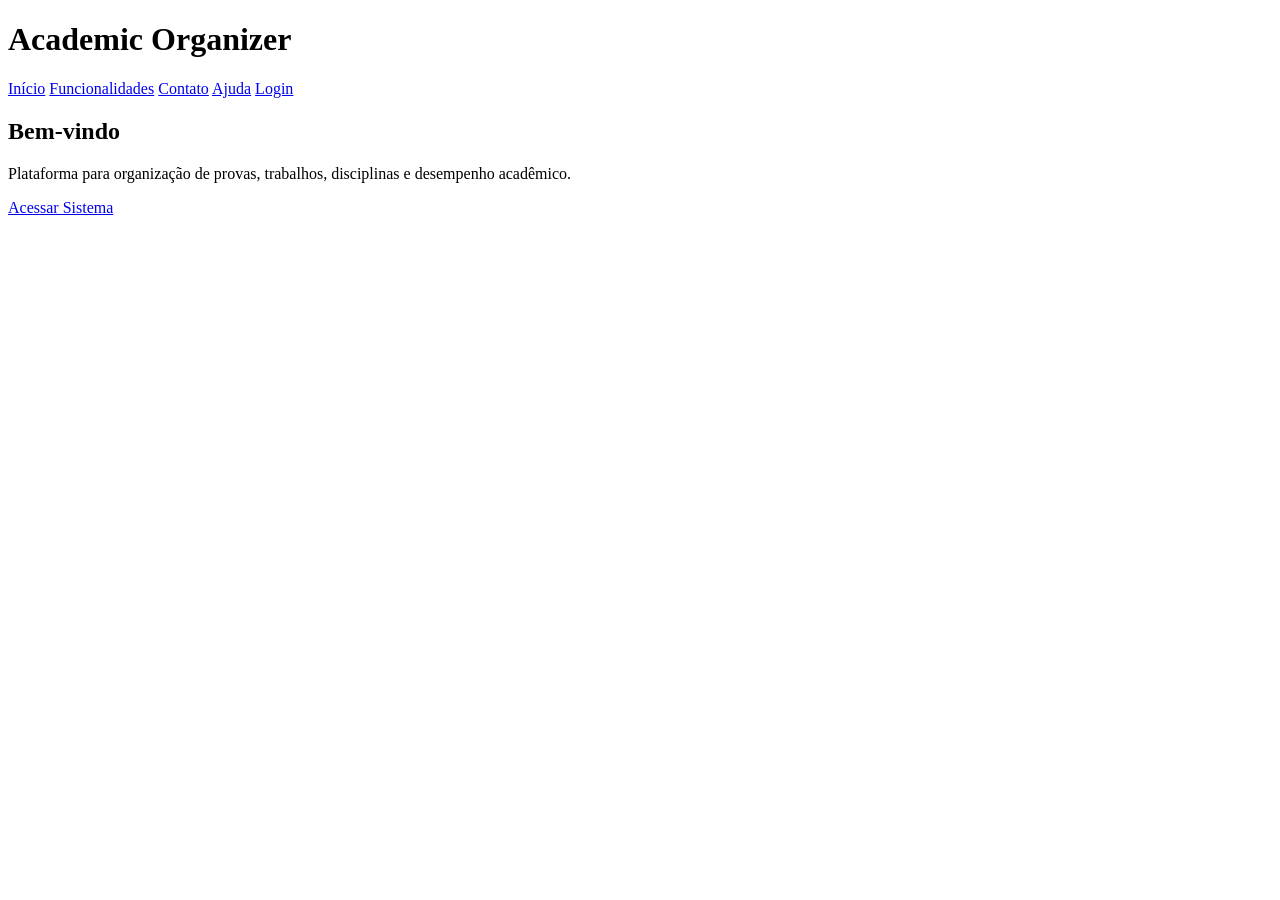
==== smartplaner/index.html @ 1b0ea0ff "add-html" ====
<!DOCTYPE html>
<html lang="pt-BR">
<head>
    <meta charset="UTF-8">
    <title>Academic Organizer</title>
    <link rel="stylesheet" href="style.css">
</head>
<body>

<header>
    <h1>Academic Organizer</h1>

    <nav>
        <a href="index.html">Início</a>
        <a href="funcionalidades.html">Funcionalidades</a>
        <a href="contato.html">Contato</a>
        <a href="ajuda.html">Ajuda</a>
        <a href="login.html">Login</a>
    </nav>
</header>

<main class="container">
    <h2>Bem-vindo</h2>

    <p>
        Plataforma para organização de provas,
        trabalhos, disciplinas e desempenho acadêmico.
    </p>

    <a class="botao" href="login.html">
        Acessar Sistema
    </a>
</main>

</body>
</html>
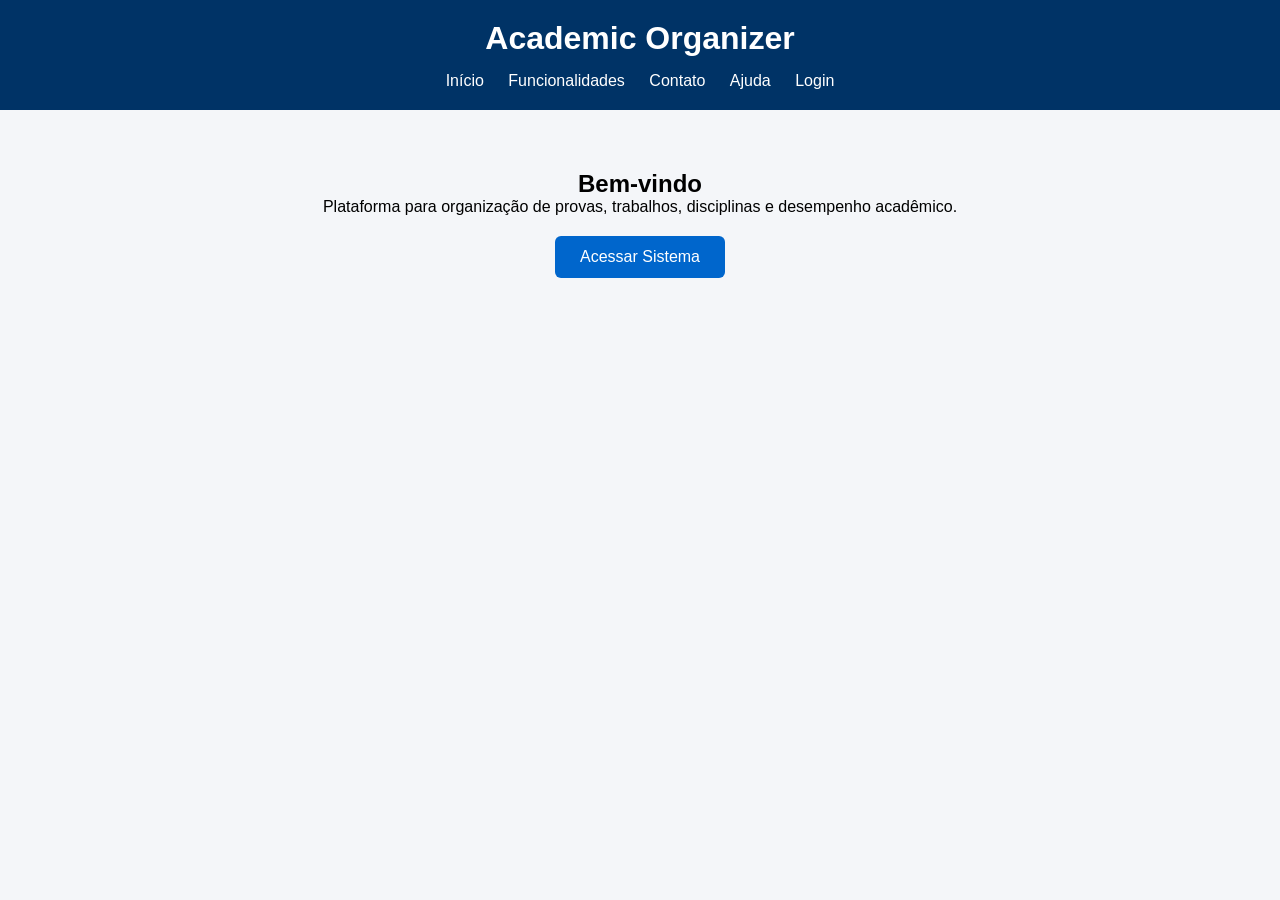
==== commit ab411b41: "add-aluno-coordenação-professor-e-CSS" ====
--- a/smartplaner/index.html
+++ b/smartplaner/index.html
@@ -2,7 +2,7 @@
 <html lang="pt-BR">
 <head>
     <meta charset="UTF-8">
-    <title>Academic Organizer</title>
+    <title>Smart Planer</title>
     <link rel="stylesheet" href="style.css">
 </head>
 <body>
--- a/smartplaner/style.css
+++ b/smartplaner/style.css
@@ -0,0 +1,82 @@
+*{
+    margin:0;
+    padding:0;
+    box-sizing:border-box;
+    font-family:Arial, sans-serif;
+}
+
+body{
+    background:#f4f6f9;
+}
+
+header{
+    background:#003366;
+    color:white;
+    padding:20px;
+    text-align:center;
+}
+
+nav{
+    margin-top:15px;
+}
+
+nav a{
+    color:white;
+    text-decoration:none;
+    margin:0 10px;
+}
+
+.container{
+    max-width:1000px;
+    margin:40px auto;
+    text-align:center;
+    padding:20px;
+}
+
+.botao{
+    display:inline-block;
+    margin-top:20px;
+    padding:12px 25px;
+    background:#0066cc;
+    color:white;
+    text-decoration:none;
+    border-radius:6px;
+}
+
+.sidebar{
+    width:250px;
+    height:100vh;
+    background:#00264d;
+    float:left;
+    padding-top:20px;
+}
+
+.sidebar a{
+    display:block;
+    color:white;
+    text-decoration:none;
+    padding:15px;
+}
+
+.sidebar a:hover{
+    background:#004080;
+}
+
+.conteudo{
+    margin-left:260px;
+    padding:30px;
+}
+
+.cards{
+    display:grid;
+    grid-template-columns:repeat(auto-fit,minmax(220px,1fr));
+    gap:20px;
+    margin-top:30px;
+}
+
+.card{
+    background:white;
+    padding:30px;
+    border-radius:10px;
+    box-shadow:0 2px 10px rgba(0,0,0,.1);
+}
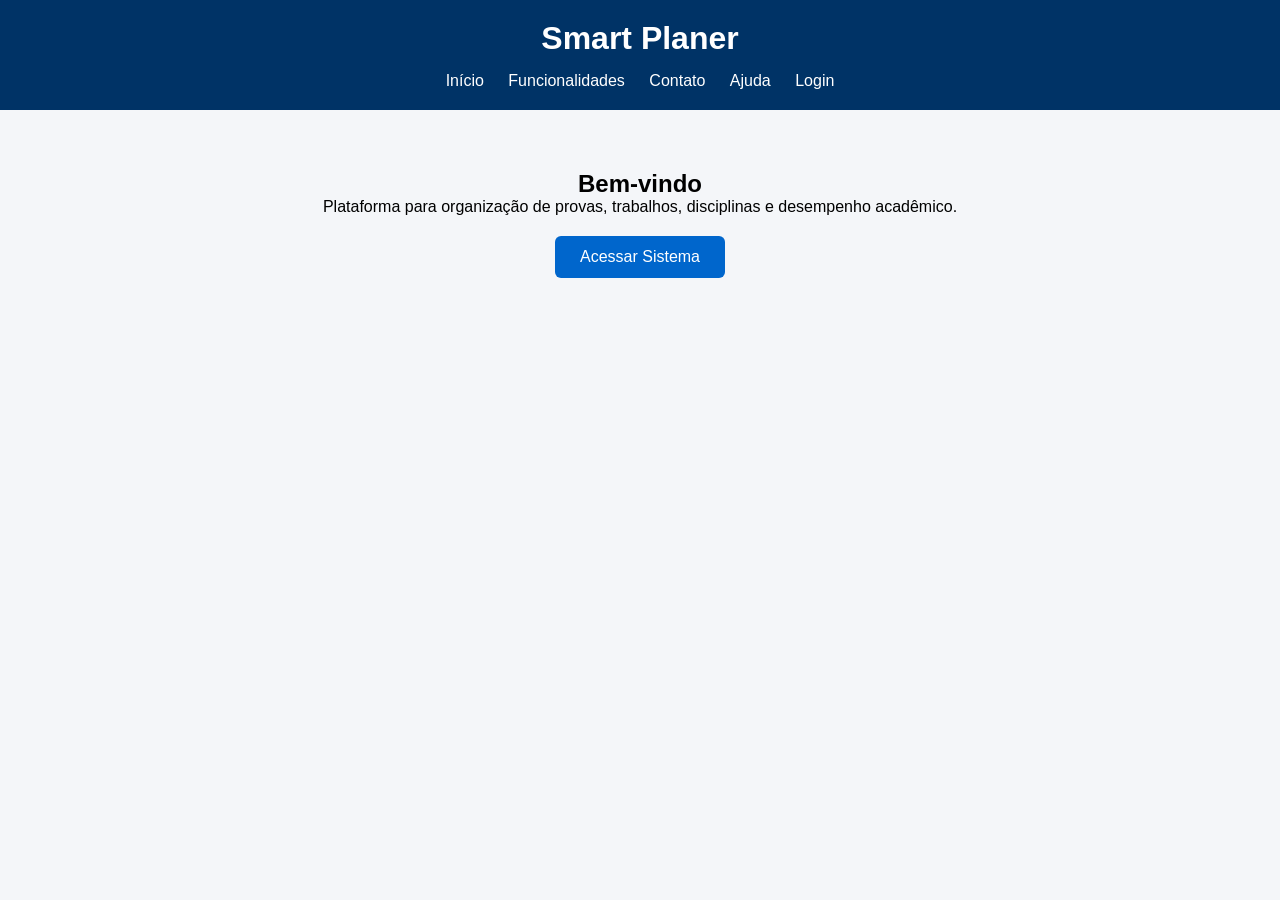
==== commit 8122b0a1: "modificar-nome" ====
--- a/smartplaner/index.html
+++ b/smartplaner/index.html
@@ -8,7 +8,7 @@
 <body>
 
 <header>
-    <h1>Academic Organizer</h1>
+    <h1>Smart Planer</h1>
 
     <nav>
         <a href="index.html">Início</a>
